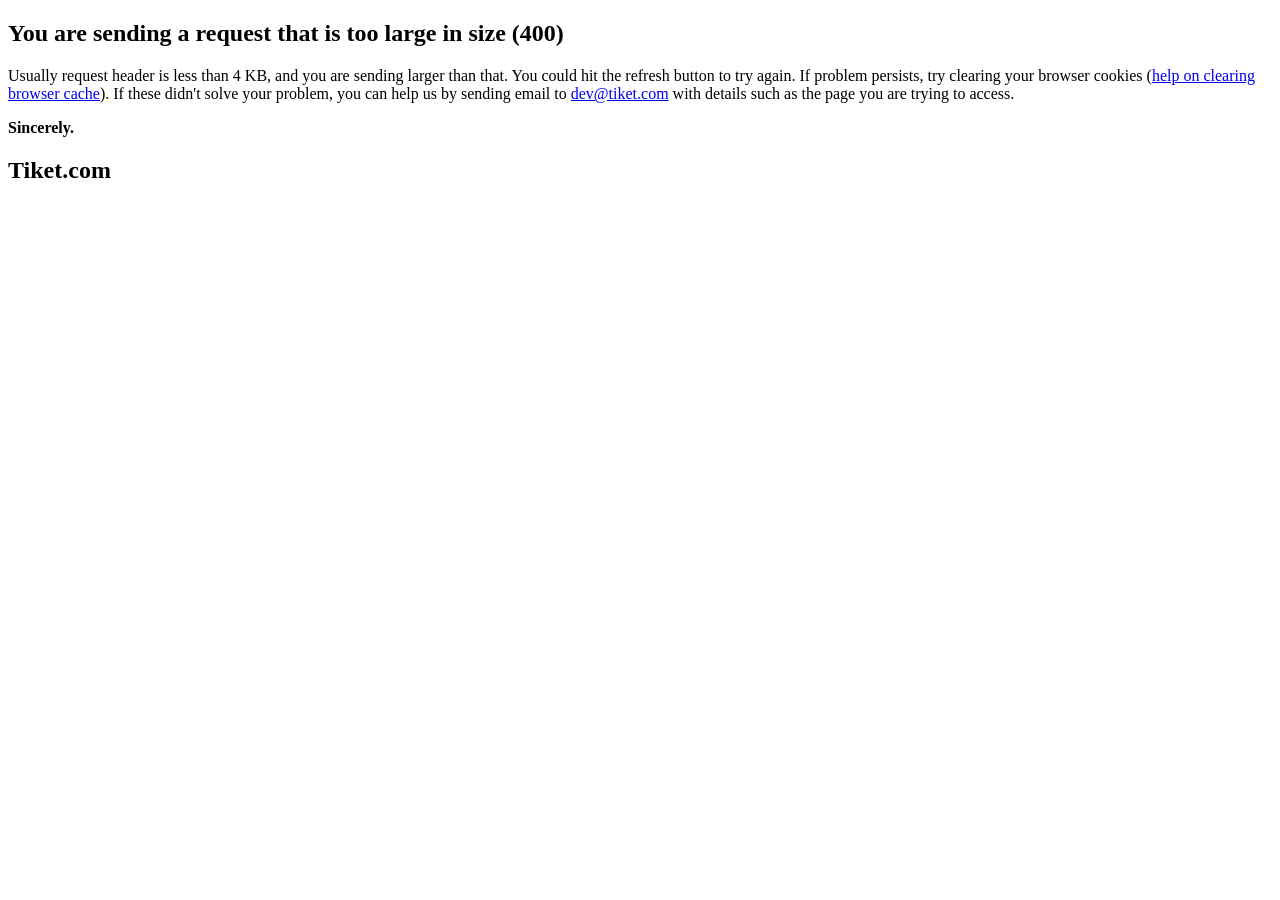
==== 400-request-too-large.html @ 4b0b82ca "pages" ====
<!doctype html>
<!-- paulirish.com/2008/conditional-stylesheets-vs-css-hacks-answer-neither/ -->
<!--[if lt IE 7]> <html class="no-js lt-ie9 lt-ie8 lt-ie7" lang="en"> <![endif]-->
<!--[if IE 7]>    <html class="no-js lt-ie9 lt-ie8" lang="en"> <![endif]-->
<!--[if IE 8]>    <html class="no-js lt-ie9" lang="en"> <![endif]-->
<!-- Consider adding a manifest.appcache: h5bp.com/d/Offline -->
<!--[if gt IE 8]><!--> <html class="no-js" lang="en"> <!--<![endif]-->
<head>
  <meta charset="utf-8">

  <!-- Use the .htaccess and remove these lines to avoid edge case issues.
       More info: h5bp.com/i/378 -->
  <meta http-equiv="X-UA-Compatible" content="IE=edge,chrome=1">

  <title>Tiket.com &#9733; Request is too Large (400)</title>
  <meta name="description" content="">
  
  <!-- Mobile viewport optimized: h5bp.com/viewport -->
  <meta name="viewport" content="width=device-width">

  <!-- Place favicon.ico and apple-touch-icon.png in the root directory: mathiasbynens.be/notes/touch-icons -->

  <!-- CSS: implied media="all" -->
  <link rel="stylesheet" type="text/css" href="http://tiket.github.com/tiket.com-error-messages/assets/css/style.css">
  <link href='http://fonts.googleapis.com/css?family=Dancing+Script:700' rel='stylesheet' type='text/css'>
  
  <!-- More ideas for your <head> here: h5bp.com/d/head-Tips -->

  <!-- All JavaScript at the bottom, except this Modernizr build.
       Modernizr enables HTML5 elements & feature detects for optimal performance.
       Create your own custom Modernizr build: www.modernizr.com/download/ -->
  <script src="http://tiket.github.com/tiket.com-error-messages/assets/js/libs/modernizr-2.5.2.min.js"></script>
</head>

<body>
  <!-- Prompt IE 6 users to install Chrome Frame. Remove this if you support IE 6.
       chromium.org/developers/how-tos/chrome-frame-getting-started -->
  <!--[if lt IE 7]><p class=chromeframe>Your browser is <em>ancient!</em> <a href="http://browsehappy.com/">Upgrade to a different browser</a> or <a href="http://www.google.com/chromeframe/?redirect=true">install Google Chrome Frame</a> to experience this site.</p><![endif]-->

  <div id="main" role="main" class="clearfix">
    
    <section class="busy">
      <div class="wrapBusy">
        <div class="detail">
          <h1>You are sending a request that is too large in size (400)</h1>
          <p>
            Usually request header is less than 4 KB, and you are sending larger than that. You could hit the refresh button to try again. If problem persists, try clearing your browser cookies (<a href="http://support.google.com/accounts/bin/answer.py?hl=en&answer=32050" target="_blank">help on clearing browser cache</a>). If these didn't solve your problem, you can help us by sending email to <a href="mailto:dev@tiket.com">dev@tiket.com</a> with details such as the page you are trying to access.</a>
          </p>
          <p>
            <strong class="sincerely">Sincerely.</strong>
          </p>
          <h2 class="ir">Tiket.com</h2>
        </div>
      </div>
    </section>
    
  </div>
  

  <!-- JavaScript at the bottom for fast page loading -->

  <!-- end scripts-->

  <!-- Asynchronous Google Analytics snippet. Change UA-XXXXX-X to be your site's ID.
       mathiasbynens.be/notes/async-analytics-snippet -->
<script type="text/javascript">

  var _gaq = _gaq || [];
  _gaq.push(['_setAccount', 'UA-22317351-2']);
  _gaq.push(['_setDomainName', 'tiket.com']);
  _gaq.push(['_setAllowLinker', true]);
  _gaq.push(['_trackPageview']);

  (function() {
    var ga = document.createElement('script'); ga.type = 'text/javascript'; ga.async = true;
    ga.src = ('https:' == document.location.protocol ? 'https://ssl' : 'http://www') + '.google-analytics.com/ga.js';
    var s = document.getElementsByTagName('script')[0]; s.parentNode.insertBefore(ga, s);
  })();

</script>
  
</body>
</html>
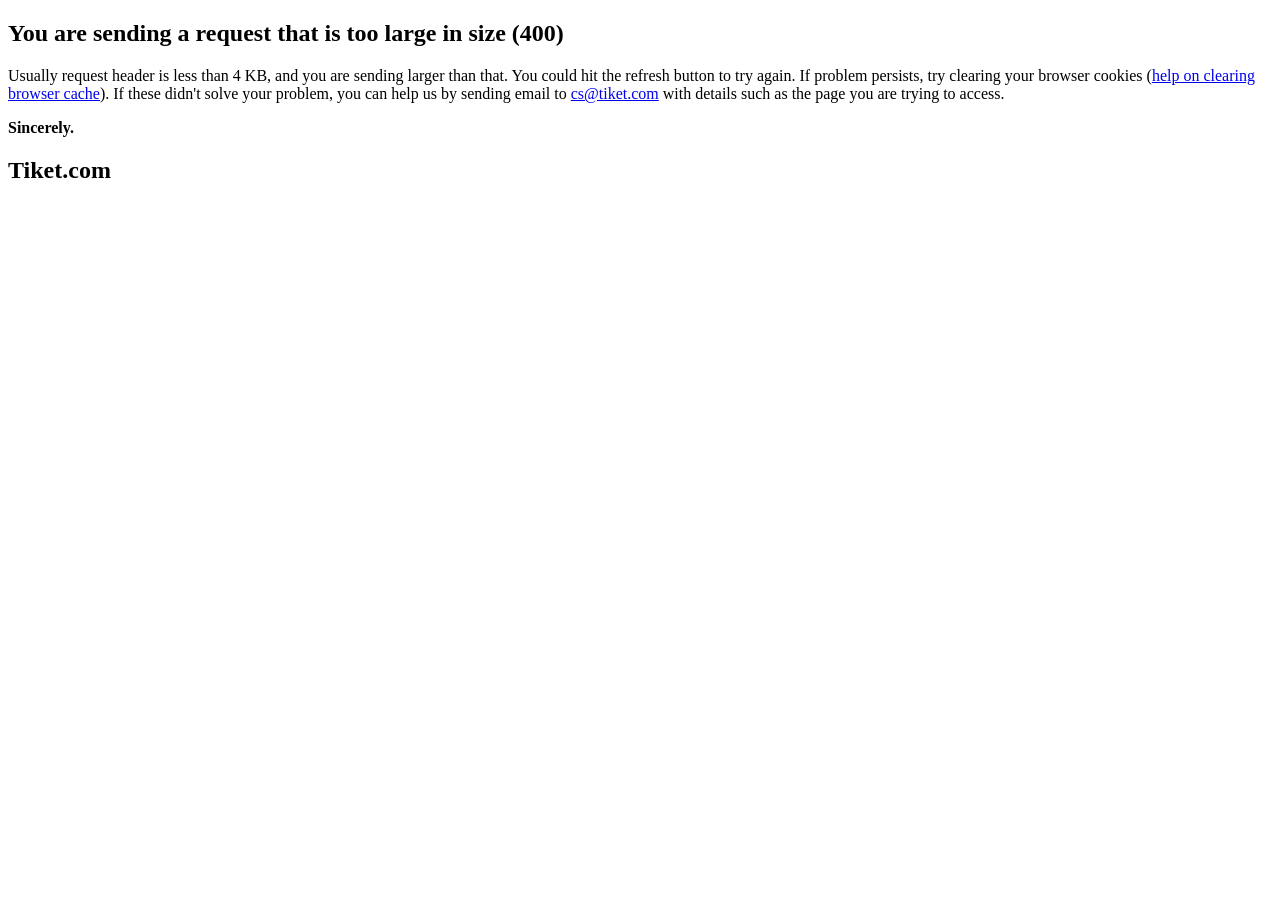
==== commit 8faf8b29: "new error email" ====
--- a/400-request-too-large.html
+++ b/400-request-too-large.html
@@ -44,7 +44,7 @@
         <div class="detail">
           <h1>You are sending a request that is too large in size (400)</h1>
           <p>
-            Usually request header is less than 4 KB, and you are sending larger than that. You could hit the refresh button to try again. If problem persists, try clearing your browser cookies (<a href="http://support.google.com/accounts/bin/answer.py?hl=en&answer=32050" target="_blank">help on clearing browser cache</a>). If these didn't solve your problem, you can help us by sending email to <a href="mailto:dev@tiket.com">dev@tiket.com</a> with details such as the page you are trying to access.</a>
+            Usually request header is less than 4 KB, and you are sending larger than that. You could hit the refresh button to try again. If problem persists, try clearing your browser cookies (<a href="http://support.google.com/accounts/bin/answer.py?hl=en&answer=32050" target="_blank">help on clearing browser cache</a>). If these didn't solve your problem, you can help us by sending email to <a href="mailto:cs@tiket.com">cs@tiket.com</a> with details such as the page you are trying to access.</a>
           </p>
           <p>
             <strong class="sincerely">Sincerely.</strong>
@@ -69,6 +69,16 @@
   _gaq.push(['_setAccount', 'UA-22317351-2']);
   _gaq.push(['_setDomainName', 'tiket.com']);
   _gaq.push(['_setAllowLinker', true]);
+  _gaq.push(['_setCustomVar',
+      5,                   // This custom var is set to slot #1.  Required parameter.
+      'Error Page',     // The name acts as a kind of category for the user activity.  Required parameter.
+      '400 request too large',               // This value of the custom variable.  Required parameter.
+      3                    // Sets the scope to session-level.  Optional parameter.
+   ]);
+  _gaq.push(['_trackEvent',
+      'Error Page', // category of activity
+      '400 request too large', // Action
+   ]);
   _gaq.push(['_trackPageview']);
 
   (function() {
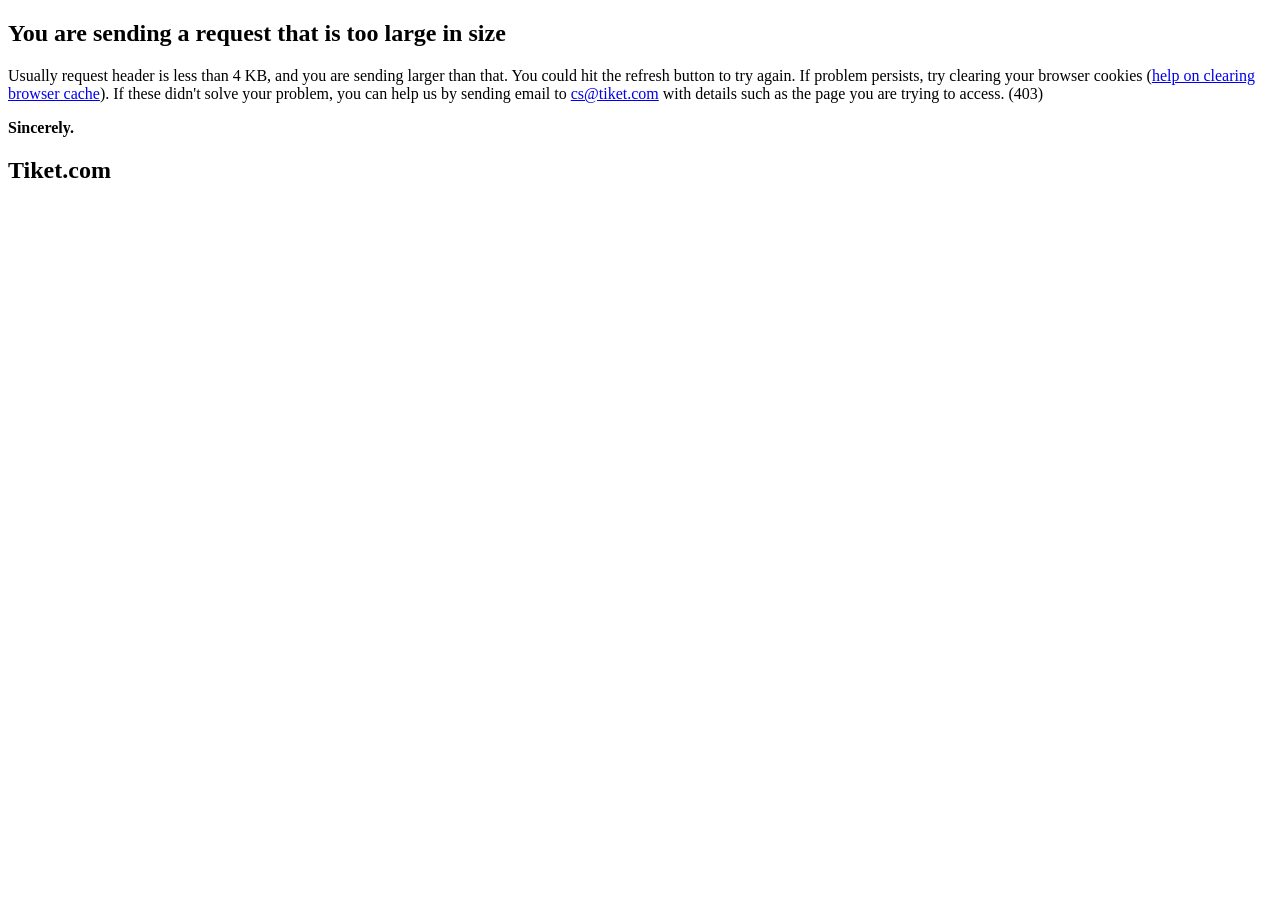
==== commit cb28c952: "new messages" ====
--- a/400-request-too-large.html
+++ b/400-request-too-large.html
@@ -12,12 +12,13 @@
        More info: h5bp.com/i/378 -->
   <meta http-equiv="X-UA-Compatible" content="IE=edge,chrome=1">
 
-  <title>Tiket.com &#9733; Request is too Large (400)</title>
+  <title>Tiket.com &#9733; Request is too Large</title>
   <meta name="description" content="">
   
   <!-- Mobile viewport optimized: h5bp.com/viewport -->
   <meta name="viewport" content="width=device-width">
-
+  <meta http-equiv="refresh" content="10">
+  
   <!-- Place favicon.ico and apple-touch-icon.png in the root directory: mathiasbynens.be/notes/touch-icons -->
 
   <!-- CSS: implied media="all" -->
@@ -42,9 +43,9 @@
     <section class="busy">
       <div class="wrapBusy">
         <div class="detail">
-          <h1>You are sending a request that is too large in size (400)</h1>
+          <h1>You are sending a request that is too large in size</h1>
           <p>
-            Usually request header is less than 4 KB, and you are sending larger than that. You could hit the refresh button to try again. If problem persists, try clearing your browser cookies (<a href="http://support.google.com/accounts/bin/answer.py?hl=en&answer=32050" target="_blank">help on clearing browser cache</a>). If these didn't solve your problem, you can help us by sending email to <a href="mailto:cs@tiket.com">cs@tiket.com</a> with details such as the page you are trying to access.</a>
+            Usually request header is less than 4 KB, and you are sending larger than that. You could hit the refresh button to try again. If problem persists, try clearing your browser cookies (<a href="http://support.google.com/accounts/bin/answer.py?hl=en&answer=32050" target="_blank">help on clearing browser cache</a>). If these didn't solve your problem, you can help us by sending email to <a href="mailto:cs@tiket.com">cs@tiket.com</a> with details such as the page you are trying to access. (403)</a>
           </p>
           <p>
             <strong class="sincerely">Sincerely.</strong>
